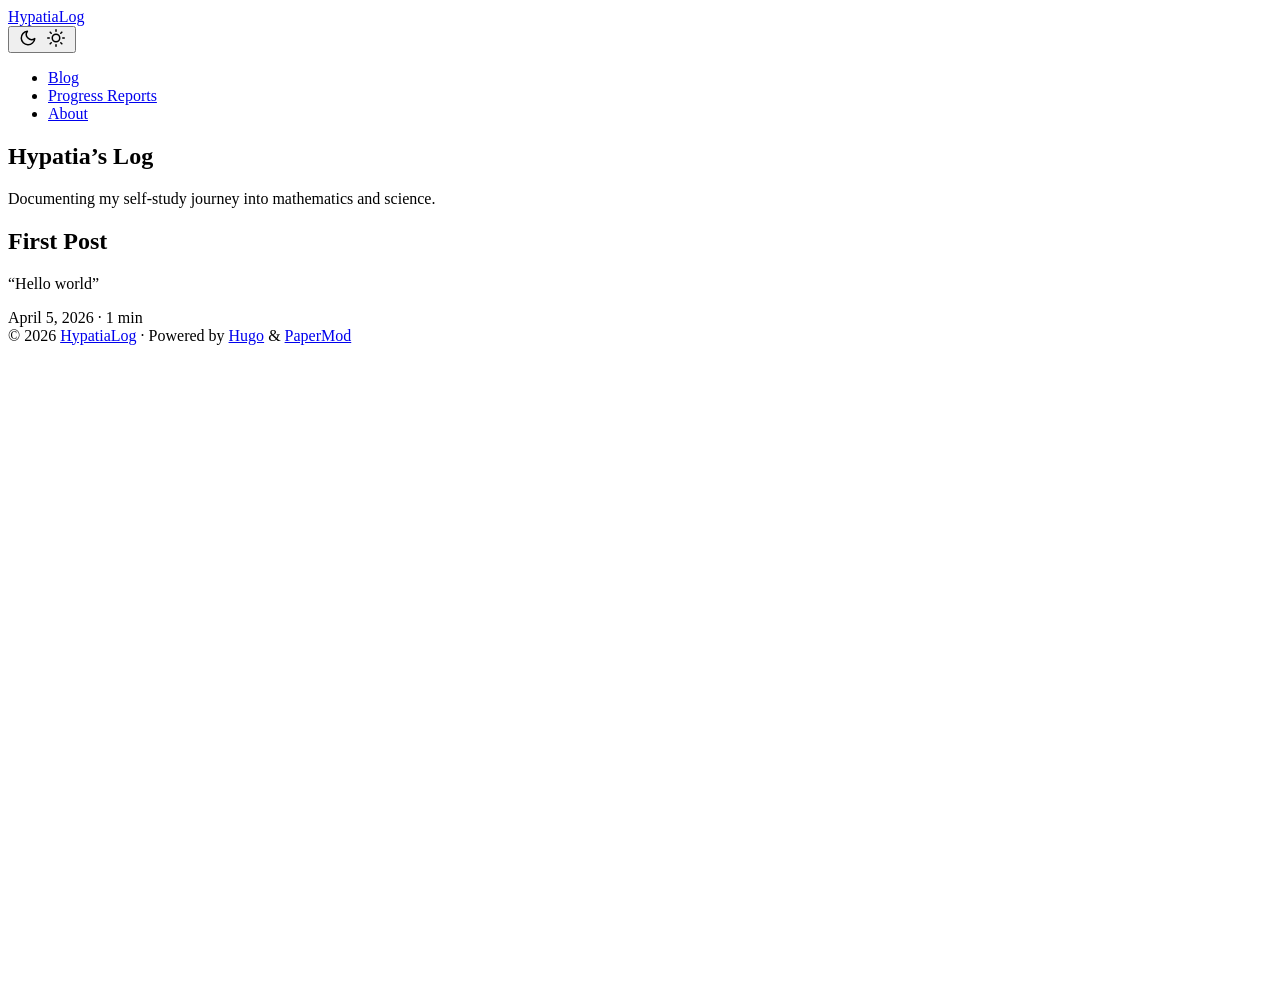
==== public/index.html @ 5e0e5b79 "first commit" ====
<!DOCTYPE html>
<html lang="en" dir="auto" data-theme="dark">

<head>
	<meta name="generator" content="Hugo 0.160.0"><script src="/livereload.js?mindelay=10&amp;v=2&amp;port=1313&amp;path=livereload" data-no-instant defer></script><meta charset="utf-8">
<meta http-equiv="X-UA-Compatible" content="IE=edge">
<meta name="viewport" content="width=device-width, initial-scale=1, shrink-to-fit=no">
<meta name="robots" content="noindex, nofollow">
<title>HypatiaLog</title>

<meta name="description" content="Documenting my journey into math and science, one week at a time.">
<meta name="author" content="">
<link rel="canonical" href="http://localhost:1313/">
<link crossorigin="anonymous" href="/assets/css/stylesheet.3888501aa013f0f8a8b16bee2894d81ab80ea5d37707bb97f5f3d43f9b824f29.css" integrity="sha256-OIhQGqAT8PiosWvuKJTYGrgOpdN3B7uX9fPUP5uCTyk=" rel="preload stylesheet" as="style">
<link rel="icon" href="http://localhost:1313/favicon.ico">
<link rel="icon" type="image/png" sizes="16x16" href="http://localhost:1313/favicon-16x16.png">
<link rel="icon" type="image/png" sizes="32x32" href="http://localhost:1313/favicon-32x32.png">
<link rel="apple-touch-icon" href="http://localhost:1313/apple-touch-icon.png">
<link rel="mask-icon" href="http://localhost:1313/safari-pinned-tab.svg">
<meta name="theme-color" content="#2e2e33">
<meta name="msapplication-TileColor" content="#2e2e33">
<link rel="alternate" type="application/rss+xml" href="http://localhost:1313/index.xml" title="rss">
<link rel="alternate" hreflang="en" href="http://localhost:1313/">
<noscript>
    <style>
        #theme-toggle,
        .top-link {
            display: none;
        }

    </style>
</noscript>
<script>
    if (localStorage.getItem("pref-theme") === "light") {
        document.querySelector("html").dataset.theme = 'light';
    }

</script>
</head>
<body class="list" id="top">
    <header class="header">
    <nav class="nav">
        <div class="logo">
            <a href="http://localhost:1313/" accesskey="h" title="HypatiaLog (Alt + H)">HypatiaLog</a>
            <div class="logo-switches">
                <button id="theme-toggle" accesskey="t" title="(Alt + T)" aria-label="Toggle theme">
                    <svg id="moon" xmlns="http://www.w3.org/2000/svg" width="24" height="18" viewBox="0 0 24 24"
                        fill="none" stroke="currentColor" stroke-width="2" stroke-linecap="round"
                        stroke-linejoin="round">
                        <path d="M21 12.79A9 9 0 1 1 11.21 3 7 7 0 0 0 21 12.79z"></path>
                    </svg>
                    <svg id="sun" xmlns="http://www.w3.org/2000/svg" width="24" height="18" viewBox="0 0 24 24"
                        fill="none" stroke="currentColor" stroke-width="2" stroke-linecap="round"
                        stroke-linejoin="round">
                        <circle cx="12" cy="12" r="5"></circle>
                        <line x1="12" y1="1" x2="12" y2="3"></line>
                        <line x1="12" y1="21" x2="12" y2="23"></line>
                        <line x1="4.22" y1="4.22" x2="5.64" y2="5.64"></line>
                        <line x1="18.36" y1="18.36" x2="19.78" y2="19.78"></line>
                        <line x1="1" y1="12" x2="3" y2="12"></line>
                        <line x1="21" y1="12" x2="23" y2="12"></line>
                        <line x1="4.22" y1="19.78" x2="5.64" y2="18.36"></line>
                        <line x1="18.36" y1="5.64" x2="19.78" y2="4.22"></line>
                    </svg>
                </button>
            </div>
        </div>
        <ul id="menu">
            <li>
                <a href="http://localhost:1313/blog/" title="Blog">
                    <span>Blog</span>
                </a>
            </li>
            <li>
                <a href="http://localhost:1313/progress-reports/" title="Progress Reports">
                    <span>Progress Reports</span>
                </a>
            </li>
            <li>
                <a href="http://localhost:1313/about/" title="About">
                    <span>About</span>
                </a>
            </li>
        </ul>
    </nav>
</header>
<main class="main"> 
<article class="first-entry home-info">
    <header class="entry-header">
        <h1>Hypatia&rsquo;s Log</h1>
    </header>
    <div class="entry-content">
        Documenting my self-study journey into mathematics and science.
    </div>
    <footer class="entry-footer">
        <div class="social-icons" >
</div>

    </footer>
</article>

<article class="post-entry"> 
  <header class="entry-header">
    <h2 class="entry-hint-parent">First Post
    </h2>
  </header>
  <div class="entry-content">
    <p>“Hello world”
</p>
  </div>
  <footer class="entry-footer"><span title='2026-04-05 19:09:53 -0300 -03'>April 5, 2026</span>&nbsp;·&nbsp;<span>1 min</span></footer>
  <a class="entry-link" aria-label="post link to First Post" href="http://localhost:1313/blog/first-post/"></a>
</article>
    </main>
    
<footer class="footer">
        <span>&copy; 2026 <a href="http://localhost:1313/">HypatiaLog</a></span> · 

    <span>
        Powered by
        <a href="https://gohugo.io/" rel="noopener noreferrer" target="_blank">Hugo</a> &
        <a href="https://github.com/adityatelange/hugo-PaperMod/" rel="noopener" target="_blank">PaperMod</a>
    </span>
</footer>
<a href="#top" aria-label="go to top" title="Go to Top (Alt + G)" class="top-link" id="top-link" accesskey="g">
    <svg xmlns="http://www.w3.org/2000/svg" viewBox="0 0 12 6" fill="currentColor">
        <path d="M12 6H0l6-6z" />
    </svg>
</a>

<script>
    let menu = document.getElementById('menu');
    if (menu) {
        
        const scrollPosition = localStorage.getItem("menu-scroll-position");
        if (scrollPosition) {
            menu.scrollLeft = parseInt(scrollPosition, 10);
        }
        
        menu.onscroll = function () {
            localStorage.setItem("menu-scroll-position", menu.scrollLeft);
        }
    }

    document.querySelectorAll('a[href^="#"]').forEach(anchor => {
        anchor.addEventListener("click", function (e) {
            e.preventDefault();
            var id = this.getAttribute("href").substr(1);
            if (!window.matchMedia('(prefers-reduced-motion: reduce)').matches) {
                document.querySelector(`[id='${decodeURIComponent(id)}']`).scrollIntoView({
                    behavior: "smooth"
                });
            } else {
                document.querySelector(`[id='${decodeURIComponent(id)}']`).scrollIntoView();
            }
            if (id === "top") {
                history.replaceState(null, null, " ");
            } else {
                history.pushState(null, null, `#${id}`);
            }
        });
    });

</script>
<script>
    var mybutton = document.getElementById("top-link");
    window.onscroll = function () {
        if (document.body.scrollTop > 800 || document.documentElement.scrollTop > 800) {
            mybutton.style.visibility = "visible";
            mybutton.style.opacity = "1";
        } else {
            mybutton.style.visibility = "hidden";
            mybutton.style.opacity = "0";
        }
    };

</script>
<script>
    document.getElementById("theme-toggle").addEventListener("click", () => {
        const html = document.querySelector("html");
        if (html.dataset.theme === "dark") {
            html.dataset.theme = 'light';
            localStorage.setItem("pref-theme", 'light');
        } else {
            html.dataset.theme = 'dark';
            localStorage.setItem("pref-theme", 'dark');
        }
    })

</script>
</body>

</html>
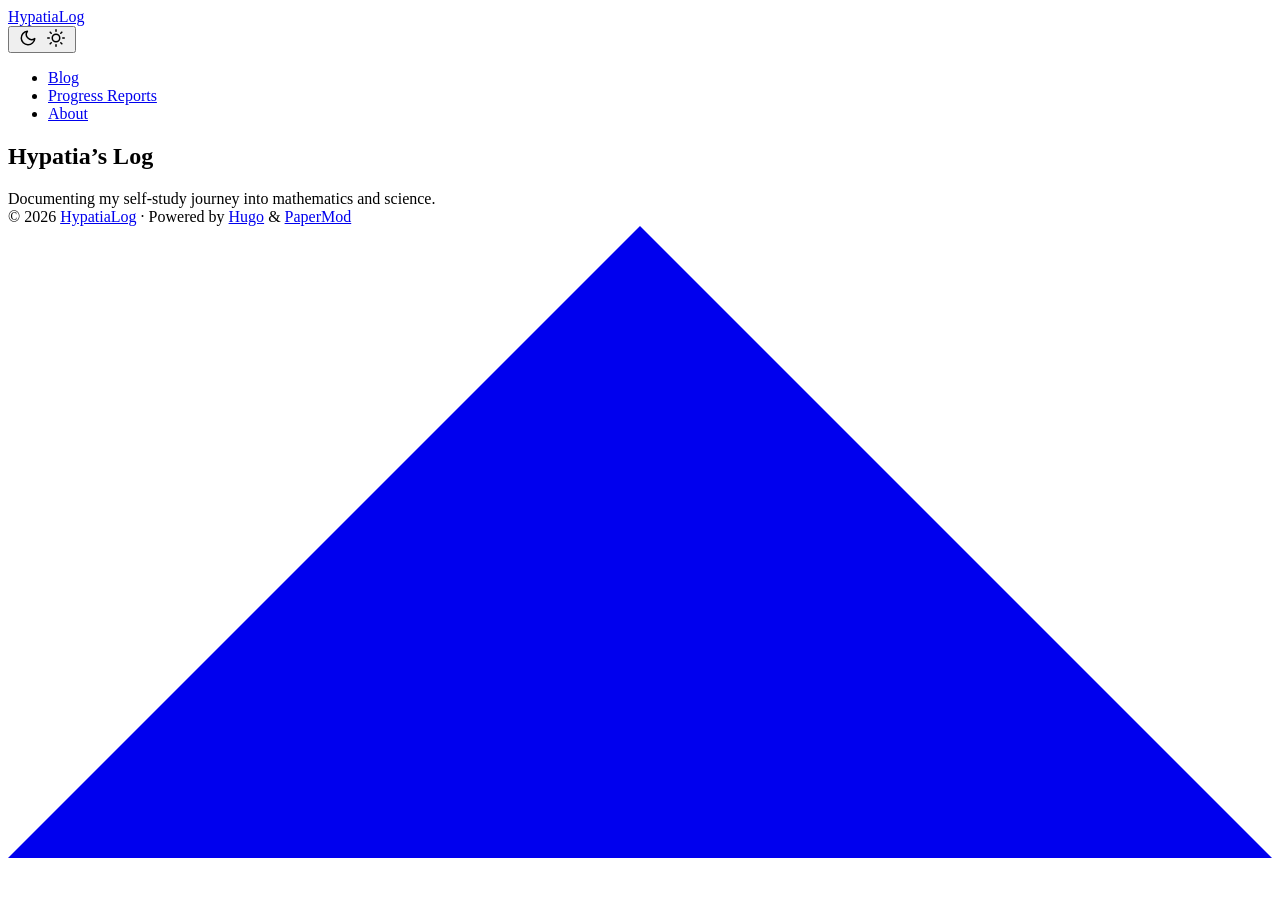
==== commit d8bb965b: "clean build" ====
--- a/public/index.html
+++ b/public/index.html
@@ -2,25 +2,25 @@
 <html lang="en" dir="auto" data-theme="dark">
 
 <head>
-	<meta name="generator" content="Hugo 0.160.0"><script src="/livereload.js?mindelay=10&amp;v=2&amp;port=1313&amp;path=livereload" data-no-instant defer></script><meta charset="utf-8">
+	<meta name="generator" content="Hugo 0.160.0"><meta charset="utf-8">
 <meta http-equiv="X-UA-Compatible" content="IE=edge">
 <meta name="viewport" content="width=device-width, initial-scale=1, shrink-to-fit=no">
-<meta name="robots" content="noindex, nofollow">
+<meta name="robots" content="index, follow">
 <title>HypatiaLog</title>
 
 <meta name="description" content="Documenting my journey into math and science, one week at a time.">
 <meta name="author" content="">
-<link rel="canonical" href="http://localhost:1313/">
+<link rel="canonical" href="https://hypatialog.netlify.app/">
 <link crossorigin="anonymous" href="/assets/css/stylesheet.3888501aa013f0f8a8b16bee2894d81ab80ea5d37707bb97f5f3d43f9b824f29.css" integrity="sha256-OIhQGqAT8PiosWvuKJTYGrgOpdN3B7uX9fPUP5uCTyk=" rel="preload stylesheet" as="style">
-<link rel="icon" href="http://localhost:1313/favicon.ico">
-<link rel="icon" type="image/png" sizes="16x16" href="http://localhost:1313/favicon-16x16.png">
-<link rel="icon" type="image/png" sizes="32x32" href="http://localhost:1313/favicon-32x32.png">
-<link rel="apple-touch-icon" href="http://localhost:1313/apple-touch-icon.png">
-<link rel="mask-icon" href="http://localhost:1313/safari-pinned-tab.svg">
+<link rel="icon" href="https://hypatialog.netlify.app/favicon.ico">
+<link rel="icon" type="image/png" sizes="16x16" href="https://hypatialog.netlify.app/favicon-16x16.png">
+<link rel="icon" type="image/png" sizes="32x32" href="https://hypatialog.netlify.app/favicon-32x32.png">
+<link rel="apple-touch-icon" href="https://hypatialog.netlify.app/apple-touch-icon.png">
+<link rel="mask-icon" href="https://hypatialog.netlify.app/safari-pinned-tab.svg">
 <meta name="theme-color" content="#2e2e33">
 <meta name="msapplication-TileColor" content="#2e2e33">
-<link rel="alternate" type="application/rss+xml" href="http://localhost:1313/index.xml" title="rss">
-<link rel="alternate" hreflang="en" href="http://localhost:1313/">
+<link rel="alternate" type="application/rss+xml" href="https://hypatialog.netlify.app/index.xml" title="rss">
+<link rel="alternate" hreflang="en" href="https://hypatialog.netlify.app/">
 <noscript>
     <style>
         #theme-toggle,
@@ -35,13 +35,36 @@
         document.querySelector("html").dataset.theme = 'light';
     }
 
+</script><meta property="og:url" content="https://hypatialog.netlify.app/">
+  <meta property="og:site_name" content="HypatiaLog">
+  <meta property="og:title" content="HypatiaLog">
+  <meta property="og:description" content="Documenting my journey into math and science, one week at a time.">
+  <meta property="og:locale" content="en">
+  <meta property="og:type" content="website">
+
+  <meta name="twitter:card" content="summary">
+  <meta name="twitter:title" content="HypatiaLog">
+  <meta name="twitter:description" content="Documenting my journey into math and science, one week at a time.">
+
+<script type="application/ld+json">
+{
+  "@context": "https://schema.org",
+  "@type": "Organization",
+  "name": "HypatiaLog",
+  "url": "https://hypatialog.netlify.app/",
+  "description": "Documenting my journey into math and science, one week at a time.",
+  "logo": "https://hypatialog.netlify.app/favicon.ico",
+  "sameAs": [
+      
+  ]
+}
 </script>
 </head>
 <body class="list" id="top">
     <header class="header">
     <nav class="nav">
         <div class="logo">
-            <a href="http://localhost:1313/" accesskey="h" title="HypatiaLog (Alt + H)">HypatiaLog</a>
+            <a href="https://hypatialog.netlify.app/" accesskey="h" title="HypatiaLog (Alt + H)">HypatiaLog</a>
             <div class="logo-switches">
                 <button id="theme-toggle" accesskey="t" title="(Alt + T)" aria-label="Toggle theme">
                     <svg id="moon" xmlns="http://www.w3.org/2000/svg" width="24" height="18" viewBox="0 0 24 24"
@@ -67,17 +90,17 @@
         </div>
         <ul id="menu">
             <li>
-                <a href="http://localhost:1313/blog/" title="Blog">
+                <a href="https://hypatialog.netlify.app/blog/" title="Blog">
                     <span>Blog</span>
                 </a>
             </li>
             <li>
-                <a href="http://localhost:1313/progress-reports/" title="Progress Reports">
+                <a href="https://hypatialog.netlify.app/progress-reports/" title="Progress Reports">
                     <span>Progress Reports</span>
                 </a>
             </li>
             <li>
-                <a href="http://localhost:1313/about/" title="About">
+                <a href="https://hypatialog.netlify.app/about/" title="About">
                     <span>About</span>
                 </a>
             </li>
@@ -98,23 +121,10 @@
 
     </footer>
 </article>
-
-<article class="post-entry"> 
-  <header class="entry-header">
-    <h2 class="entry-hint-parent">First Post
-    </h2>
-  </header>
-  <div class="entry-content">
-    <p>“Hello world”
-</p>
-  </div>
-  <footer class="entry-footer"><span title='2026-04-05 19:09:53 -0300 -03'>April 5, 2026</span>&nbsp;·&nbsp;<span>1 min</span></footer>
-  <a class="entry-link" aria-label="post link to First Post" href="http://localhost:1313/blog/first-post/"></a>
-</article>
     </main>
     
 <footer class="footer">
-        <span>&copy; 2026 <a href="http://localhost:1313/">HypatiaLog</a></span> · 
+        <span>&copy; 2026 <a href="https://hypatialog.netlify.app/">HypatiaLog</a></span> · 
 
     <span>
         Powered by
